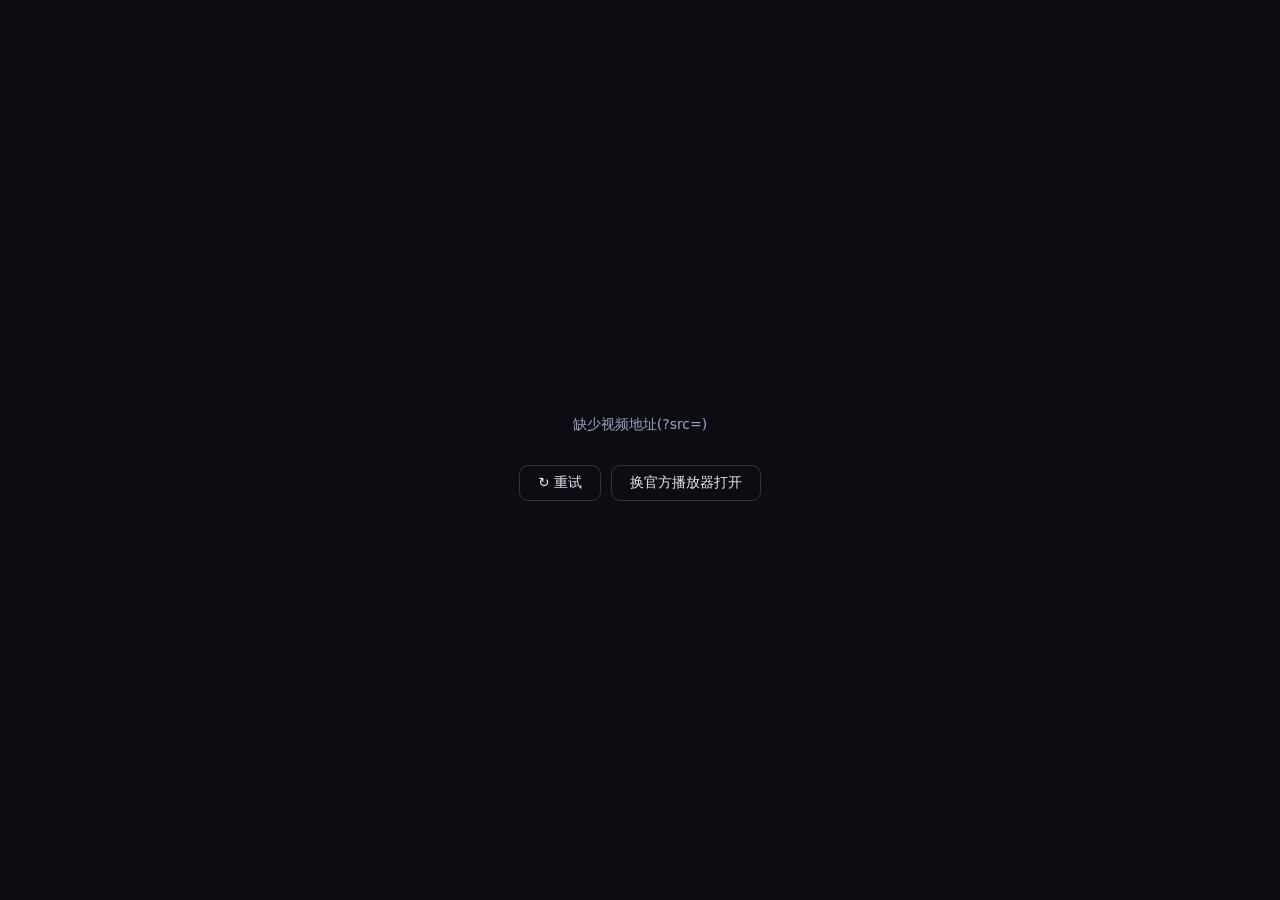
==== VIP视频解析Pro/player.html @ e2bbb5a6 "feat: 反解析站弊端——iframe 安全沙箱、自建 hls.js 播放器、线路质量学习与👎反馈" ====
<!DOCTYPE html>
<html lang="zh-CN">
<head>
  <meta charset="UTF-8">
  <meta name="viewport" content="width=device-width, initial-scale=1.0">
  <meta name="theme-color" content="#0b0d13">
  <title>播放器 · VIP 视频解析 Pro</title>
  <style>
    /* 自建 hls.js 播放器:云搜索 / m3u8 直连专用,全程零第三方页面 */
    :root { color-scheme: dark; }
    html, body { margin: 0; height: 100%; background: #000; overflow: hidden; }
    body { display: flex; align-items: center; justify-content: center;
           font-family: system-ui, -apple-system, "Segoe UI", "Microsoft YaHei", sans-serif; }
    video { width: 100%; height: 100%; background: #000; outline: none; }
    .overlay {
      position: absolute; inset: 0; display: flex; flex-direction: column;
      align-items: center; justify-content: center; gap: 14px;
      background: #0b0d13; color: #9aa3ba; font-size: 14px; text-align: center; padding: 0 24px;
    }
    .overlay.hide { display: none; }
    .overlay .msg { max-width: 420px; line-height: 1.7; }
    .overlay button {
      padding: 8px 18px; border-radius: 9px; border: 1px solid rgba(255,255,255,.16);
      background: transparent; color: #e7eaf3; font-size: 13.5px; font-family: inherit; cursor: pointer;
    }
    .overlay button:hover { border-color: #7dd3fc; color: #7dd3fc; }
    .row { display: flex; gap: 10px; flex-wrap: wrap; justify-content: center; }
  </style>
</head>
<body>
  <video id="video" controls autoplay playsinline></video>
  <div id="overlay" class="overlay">
    <p class="msg" id="msg">正在加载视频流…</p>
    <div class="row" id="actions" hidden>
      <button id="retryBtn" type="button">↻ 重试</button>
      <button id="remoteBtn" type="button">换官方播放器打开</button>
    </div>
  </div>

  <!-- hls.js(Apache-2.0)本地化,避免任何 CDN 依赖 -->
  <script src="js/vendor/hls.light.min.js"></script>
  <script>
    (function () {
      'use strict';
      var params = new URLSearchParams(location.search);
      var src = params.get('src') || '';
      var video = document.getElementById('video');
      var overlay = document.getElementById('overlay');
      var msg = document.getElementById('msg');
      var actions = document.getElementById('actions');
      var retryBtn = document.getElementById('retryBtn');
      var remoteBtn = document.getElementById('remoteBtn');
      var hls = null;
      var started = false;

      function setMsg(text, withActions) {
        msg.textContent = text;
        actions.hidden = !withActions;
        overlay.classList.remove('hide');
      }
      function hideOverlay() { overlay.classList.add('hide'); }

      function fail(text) { setMsg(text, true); }

      function start() {
        if (!src) { fail('缺少视频地址(?src=)'); return; }
        if (started) { video.pause(); }   // 重试时先停掉旧流
        started = true;
        hideOverlay();
        setMsg('正在加载视频流…', false);

        var isM3u8 = /\.m3u8([?#]|$)/i.test(src);
        // Safari 原生支持 HLS,直接喂给 video
        if (window.Hls && window.Hls.isSupported() && isM3u8) {
          if (hls) { hls.destroy(); hls = null; }
          hls = new window.Hls({ maxBufferLength: 30 });
          hls.loadSource(src);
          hls.attachMedia(video);
          hls.on(window.Hls.Events.MANIFEST_PARSED, function () {
            hideOverlay();
            var p = video.play();
            if (p && p.catch) p.catch(function () { /* 自动播放被策略拦时,用户手点播放即可 */ });
          });
          hls.on(window.Hls.Events.ERROR, function (evt, data) {
            if (!data || !data.fatal) return;
            if (data.type === window.Hls.ErrorTypes.NETWORK_ERROR && data.details === 'manifestParsingError') {
              fail('视频流地址无法解析(可能已失效)');
            } else {
              fail('视频流加载失败(' + data.details + ')');
            }
          });
        } else if (video.canPlayType('application/vnd.apple.mpegurl') && isM3u8) {
          video.src = src;
          video.play().catch(function () {});
        } else {
          // 非 HLS 地址(容错):直接交给 video
          video.src = src;
          video.play().catch(function () {});
        }
      }

      retryBtn.addEventListener('click', function () { started = false; start(); });
      remoteBtn.addEventListener('click', function () {
        // 回退到无损云官方播放器(仍在沙箱 iframe 内,不会离开本站)
        location.replace('https://wsyzy.vip/m3u8/?url=' + encodeURIComponent(src));
      });

      start();
    })();
  </script>
</body>
</html>
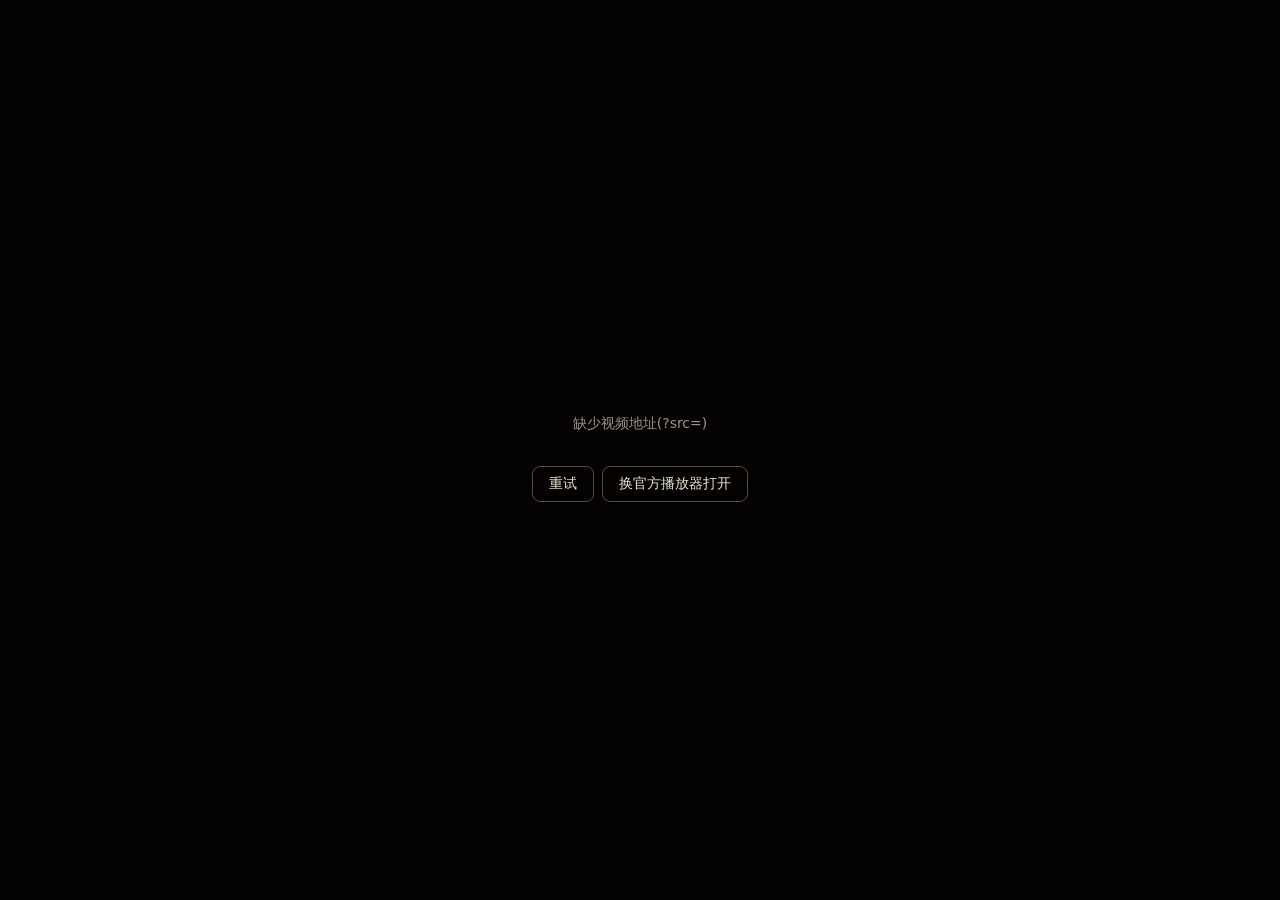
==== commit 063304d1: "feat(ui): Hallmark custom 全重构前端——深夜值班室视觉系统 暖夜墨底 + 一盏台灯光池 + 单琥珀信号(活线/选中/焦点);楷体展示(LXGW WenKai Screen,离" ====
--- a/VIP视频解析Pro/player.html
+++ b/VIP视频解析Pro/player.html
@@ -3,36 +3,60 @@
 <head>
   <meta charset="UTF-8">
   <meta name="viewport" content="width=device-width, initial-scale=1.0">
-  <meta name="theme-color" content="#0b0d13">
+  <meta name="theme-color" content="#100d0a">
+  <meta name="description" content="m3u8 与视频流直连播放页:本地 hls.js 引擎,零第三方页面依赖,含失败重试与官方播放器回退。">
   <title>播放器 · VIP 视频解析 Pro</title>
   <style>
+    /* Hallmark · shape: app screen · genre: custom · theme: custom · redesign: full
+     * idea: "深夜放映室:灯只照画面" · axes: dark/handwritten/warm · paper: oklch(9% 0.012 70) · accent: oklch(80% 0.115 75) · v2.0.0 */
+    /* Hallmark · pre-emit critique: P3 H3 E4 S4 R4 V4 · weakest: E, a bare player page has little to execute; tokens mirror the main page's warm ground, the face stays system by the project's zero-CDN rule */
+    /* Hallmark · waive 28b · no poster asset exists and none may be invented; the overlay covers the frame until the stream starts · the video is the page's only content */
     /* 自建 hls.js 播放器:云搜索 / m3u8 直连专用,全程零第三方页面 */
-    :root { color-scheme: dark; }
-    html, body { margin: 0; height: 100%; background: #000; overflow: hidden; }
+    :root {
+      color-scheme: dark;
+      --color-video-ground: oklch(9% 0.012 70);
+      --color-ink: oklch(92% 0.02 85);
+      --color-ink-2: oklch(84% 0.025 80);
+      --color-muted: oklch(67% 0.028 75);
+      --color-rule-2: oklch(42% 0.024 72);
+      --color-accent: oklch(80% 0.115 75);
+      --color-accent-ink: oklch(17% 0.02 70);
+      --color-focus: oklch(84% 0.13 80);
+      --ease-out: cubic-bezier(0.16, 1, 0.3, 1);
+      --dur-short: 220ms;
+    }
+    html { scrollbar-color: var(--color-rule-2) var(--color-video-ground); }
+    ::selection { background: var(--color-accent); color: var(--color-accent-ink); }
+    html, body { margin: 0; height: 100%; background: var(--color-video-ground); overflow: clip; }
     body { display: flex; align-items: center; justify-content: center;
            font-family: system-ui, -apple-system, "Segoe UI", "Microsoft YaHei", sans-serif; }
-    video { width: 100%; height: 100%; background: #000; outline: none; }
+    video { width: 100%; height: 100%; background: var(--color-video-ground); outline: none; }
+    video:focus-visible { outline: 2px solid var(--color-focus); outline-offset: -2px; }
     .overlay {
       position: absolute; inset: 0; display: flex; flex-direction: column;
-      align-items: center; justify-content: center; gap: 14px;
-      background: #0b0d13; color: #9aa3ba; font-size: 14px; text-align: center; padding: 0 24px;
+      align-items: center; justify-content: center; gap: 16px;
+      background: var(--color-video-ground); color: var(--color-muted); font-size: 14px; text-align: center; padding: 0 24px;
     }
     .overlay.hide { display: none; }
     .overlay .msg { max-width: 420px; line-height: 1.7; }
     .overlay button {
-      padding: 8px 18px; border-radius: 9px; border: 1px solid rgba(255,255,255,.16);
-      background: transparent; color: #e7eaf3; font-size: 13.5px; font-family: inherit; cursor: pointer;
+      padding: 8px 16px; border: 1px solid var(--color-rule-2); border-radius: 8px;
+      background: transparent; color: var(--color-ink); font-size: 13.5px; font-family: inherit; cursor: pointer;
+      transition: border-color var(--dur-short) var(--ease-out), color var(--dur-short) var(--ease-out);
     }
-    .overlay button:hover { border-color: #7dd3fc; color: #7dd3fc; }
-    .row { display: flex; gap: 10px; flex-wrap: wrap; justify-content: center; }
+    .overlay button:hover { border-color: var(--color-accent); color: var(--color-accent); }
+    .overlay button:active { transform: translateY(1px); }
+    .overlay button:disabled { opacity: 0.45; cursor: not-allowed; }
+    .overlay button:focus-visible { outline: 2px solid var(--color-focus); outline-offset: 2px; }
+    .row { display: flex; gap: 8px; flex-wrap: wrap; justify-content: center; }
   </style>
 </head>
 <body>
-  <video id="video" controls autoplay playsinline></video>
+  <video id="video" controls playsinline></video>
   <div id="overlay" class="overlay">
     <p class="msg" id="msg">正在加载视频流…</p>
     <div class="row" id="actions" hidden>
-      <button id="retryBtn" type="button">↻ 重试</button>
+      <button id="retryBtn" type="button">重试</button>
       <button id="remoteBtn" type="button">换官方播放器打开</button>
     </div>
   </div>
